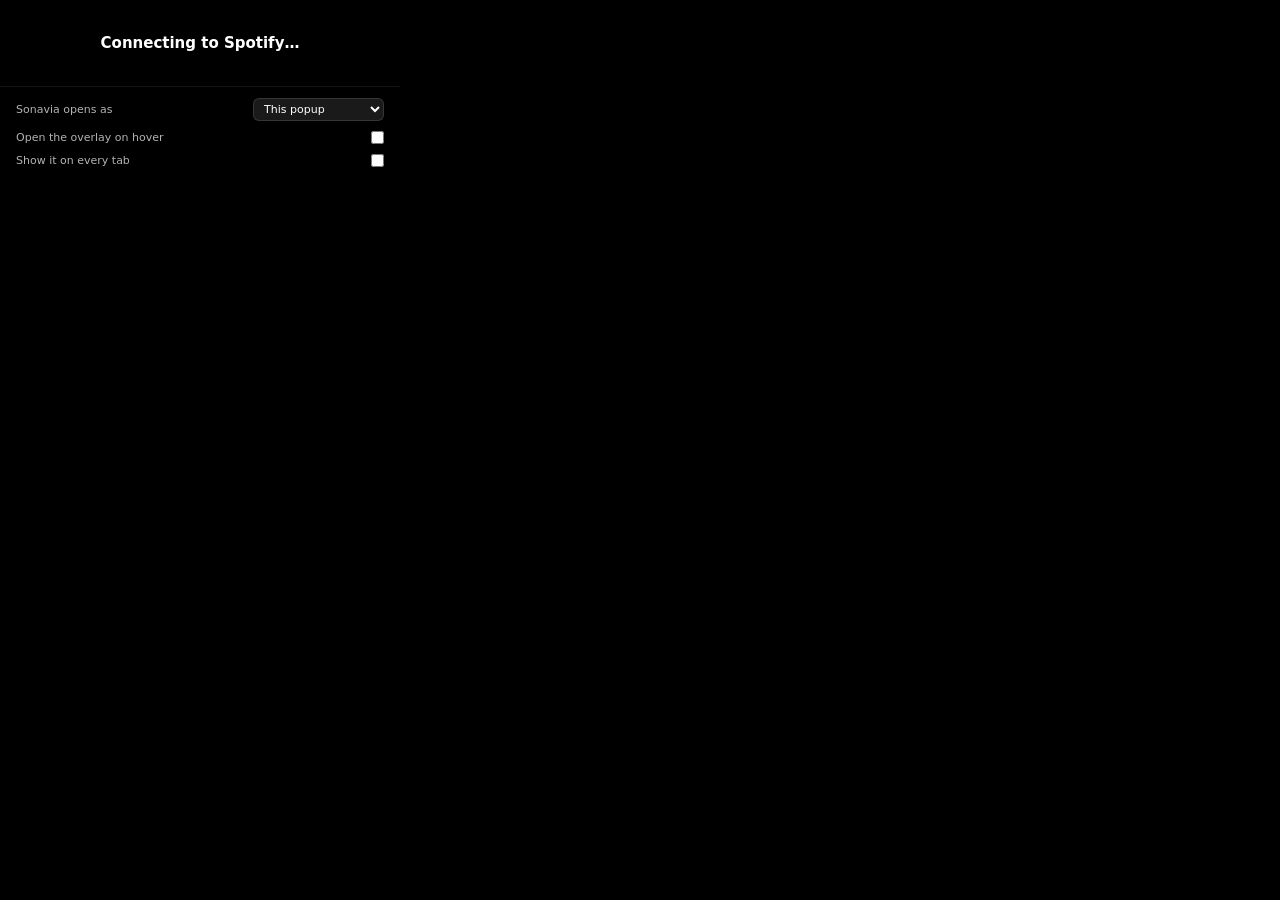
==== popup/popup.html @ 224e6615 "Overlay: a circle you click, plus a toolbar popup In web pages the overlay is now a small circle tha" ====
<!doctype html>
<html lang="en">
<head>
  <meta charset="utf-8">
  <title>Sonavia</title>
  <link rel="stylesheet" href="popup.css">
</head>
<body>
  <div id="app"></div>
  <div id="empty" hidden>
    <div class="e-title"></div>
    <div class="e-sub"></div>
    <button type="button" class="e-btn" hidden></button>
  </div>
  <div id="set">
    <label class="row">
      <span>Sonavia opens as</span>
      <select id="mode">
        <option value="popup">This popup</option>
        <option value="page">Overlay on pages</option>
        <option value="pip">Floating window</option>
        <option value="desktop">Desktop app</option>
      </select>
    </label>
    <div class="page-only">
      <label class="row"><span>Open the overlay on hover</span><input type="checkbox" id="hover"></label>
      <label class="row"><span>Show it on every tab</span><input type="checkbox" id="alltabs"></label>
    </div>
  </div>
  <script src="../content/overlay-view.js"></script>
  <script src="popup.js"></script>
</body>
</html>
---- popup/popup.css ----
html, body { margin: 0; background: #000; }
body { width: 400px; color: #fff; font-family: "SpotifyMixUI", "Circular", system-ui, -apple-system, "Segoe UI", Roboto, sans-serif;
       -webkit-font-smoothing: antialiased; }

/* The overlay as the popup's whole width, without the floating-tile frame. */
.so { animation: none; }
.so .rz, .so .rzc, .so .halo { display: none !important; }
.so .card { border-radius: 0; border: 0; cursor: default; }
.so .panel, .so .dj, .so .srch { border-radius: 0; border-left: 0; border-right: 0; box-shadow: none; }
.so .pin { display: none; }

/* No Spotify (or nothing playing yet). */
#empty { padding: 34px 24px 28px; text-align: center; }
#empty[hidden] { display: none; }
.e-title { font-size: 15px; font-weight: 700; }
.e-sub { font-size: 12px; color: #b3b3b3; margin-top: 6px; line-height: 1.45; }
.e-btn { margin-top: 16px; font: inherit; font-size: 12px; font-weight: 800; letter-spacing: .06em; color: #000; background: #1db954;
         border: 0; border-radius: 999px; padding: 9px 18px; cursor: pointer; }
.e-btn:hover { filter: brightness(1.1); }
.e-btn[hidden] { display: none; }

/* Settings, under everything. */
#set { border-top: 1px solid rgba(255,255,255,.08); padding: 6px 16px 8px; }
.row { display: flex; align-items: center; justify-content: space-between; gap: 12px; padding: 5px 0;
       font-size: 11px; color: #b3b3b3; cursor: pointer; }
select { font: inherit; font-size: 11px; color: #fff; background: #1a1a1a; border: 1px solid rgba(255,255,255,.12);
         border-radius: 6px; padding: 3px 6px; cursor: pointer; }
input[type="checkbox"] { accent-color: #1db954; cursor: pointer; margin: 0; }
.page-only[hidden] { display: none; }
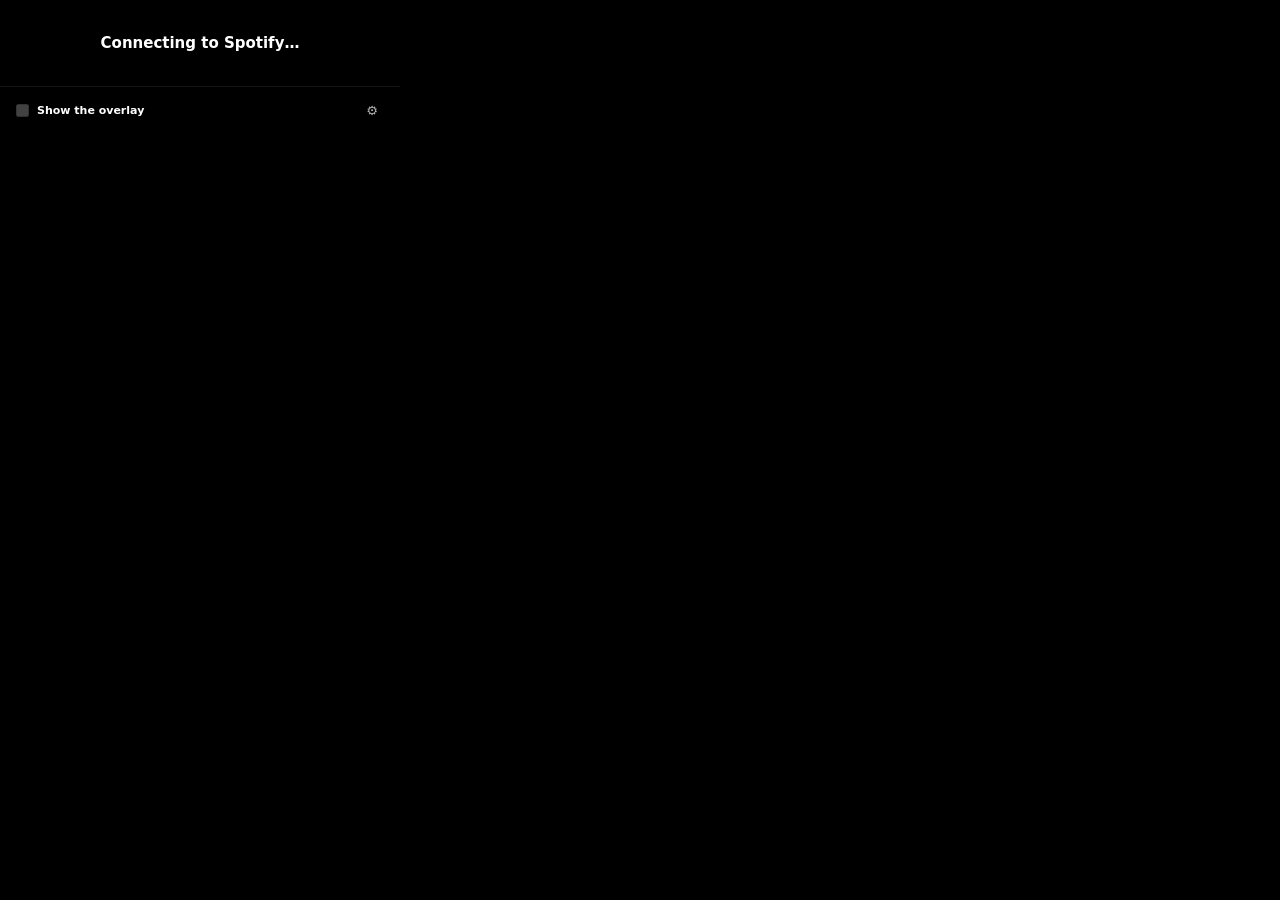
==== commit 67de19d8: "The toolbar icon always opens the popup, with the switch for the overlay Updating from 2.x kept the " ====
--- a/popup/popup.html
+++ b/popup/popup.html
@@ -13,18 +13,24 @@
     <button type="button" class="e-btn" hidden></button>
   </div>
   <div id="set">
+    <div class="row top">
+      <label class="sw-l"><input type="checkbox" id="overlay"><span>Show the overlay</span></label>
+      <button type="button" id="more" title="Overlay options" aria-expanded="false">⚙</button>
+    </div>
+    <div id="opts" hidden>
     <label class="row">
-      <span>Sonavia opens as</span>
+      <span>As</span>
       <select id="mode">
-        <option value="popup">This popup</option>
-        <option value="page">Overlay on pages</option>
-        <option value="pip">Floating window</option>
-        <option value="desktop">Desktop app</option>
+        <option value="page">A circle on web pages</option>
+        <option value="pip">A floating window</option>
+        <option value="desktop">A circle over every app (desktop add-on)</option>
       </select>
     </label>
     <div class="page-only">
-      <label class="row"><span>Open the overlay on hover</span><input type="checkbox" id="hover"></label>
+      <label class="row"><span>Open the circle on hover</span><input type="checkbox" id="hover"></label>
       <label class="row"><span>Show it on every tab</span><input type="checkbox" id="alltabs"></label>
+    </div>
+    <div class="hint pip-only">The floating window opens from the overlay's ↗ button; this switch shows the overlay in the page first.</div>
     </div>
   </div>
   <script src="../content/overlay-view.js"></script>
--- a/popup/popup.css
+++ b/popup/popup.css
@@ -26,4 +26,11 @@
 select { font: inherit; font-size: 11px; color: #fff; background: #1a1a1a; border: 1px solid rgba(255,255,255,.12);
          border-radius: 6px; padding: 3px 6px; cursor: pointer; }
 input[type="checkbox"] { accent-color: #1db954; cursor: pointer; margin: 0; }
-.page-only[hidden] { display: none; }
+.page-only[hidden], .hint[hidden], #opts[hidden] { display: none; }
+.row.top { cursor: default; }
+.sw-l { display: flex; align-items: center; gap: 8px; cursor: pointer; color: #fff; font-weight: 700; }
+#more { font: inherit; font-size: 13px; line-height: 1; color: #b3b3b3; background: none; border: 0; border-radius: 6px;
+        width: 24px; height: 24px; cursor: pointer; }
+#more:hover, #more[aria-expanded="true"] { color: #fff; background: rgba(255,255,255,.08); }
+.hint { font-size: 10px; color: #7a7a7a; padding: 2px 0 4px; line-height: 1.4; }
+input:disabled { cursor: default; opacity: .4; }
